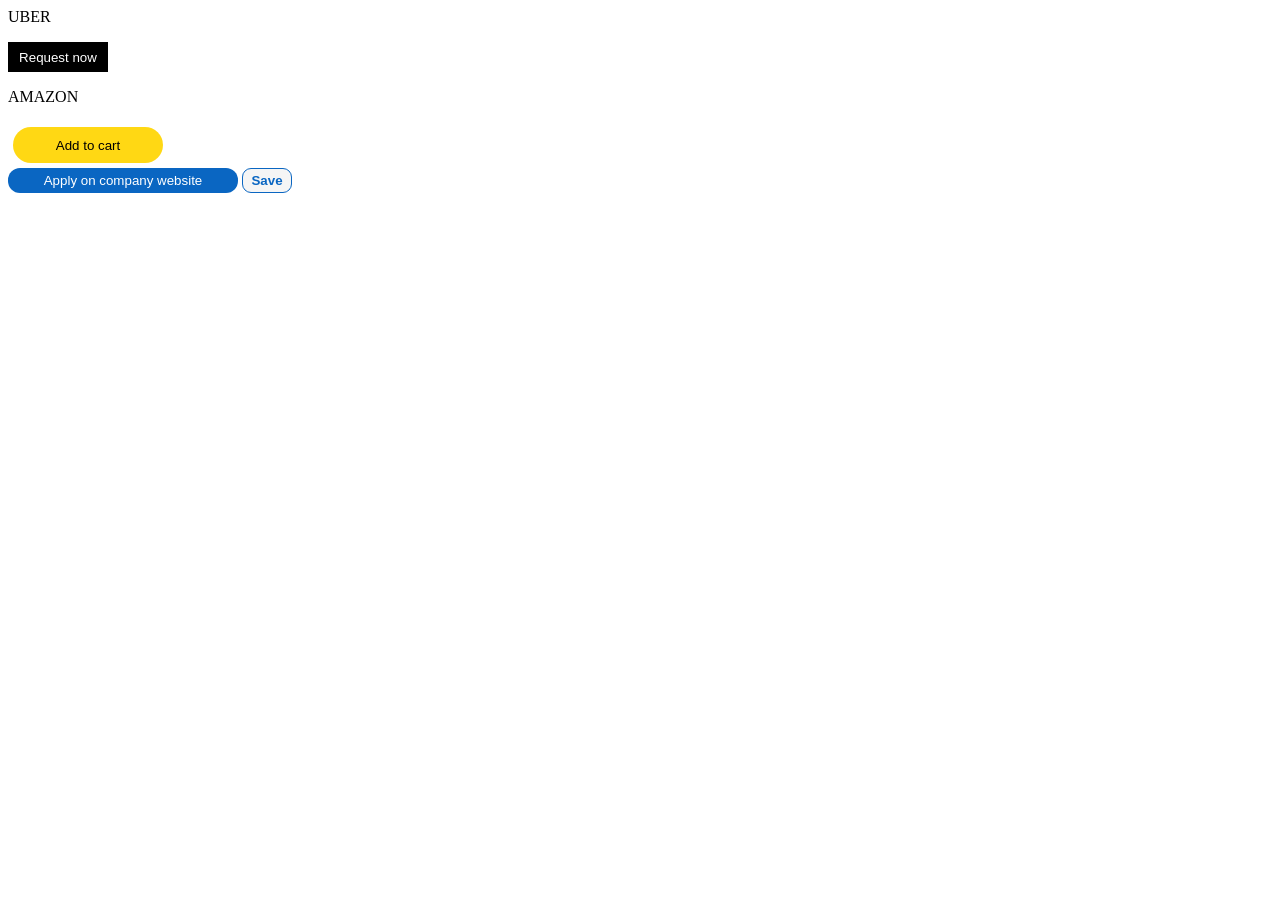
==== bivinnocompanrbutton.html @ b6307b8c "halka stle korlam" ====
<html>
    <body>
        <p>UBER</p>
        <style>
            .uber {
                background-color: black;
                color: white;
                border: none;
                height:30px;
                width:100px;

            }
            
            .amazon{
                background-color: rgb(255, 216, 20);
                margin:5px;
                height: 36px;
                width:150px;
                border:none;
                border-radius:80px
            }

            .linkedin1 {
                background-color: rgb(10,102,194);
                color:white;
                border:none;
                border-radius:12px;
                height:25px;
                width:230px;

            }

            .linkedin2 {
                background-color: whitesmoke;
                color: rgb(10,102,194);
                border-color:rgb(10,102,194);
                border-style: solid;
                border-width: 1px;
                height:25px;
                width:50px;
                border-radius:9px;
                font-weight: bold;
            }

        </style>
        
        <button class="uber">
            Request now
        </button>
<br>
<P>AMAZON</P>
<button class="amazon">
            Add to cart
        </button>
<br>
        <button class="linkedin1">
            Apply on company website
        </button>

        <button class="linkedin2">
            Save
        </button>


    </body>
</html>
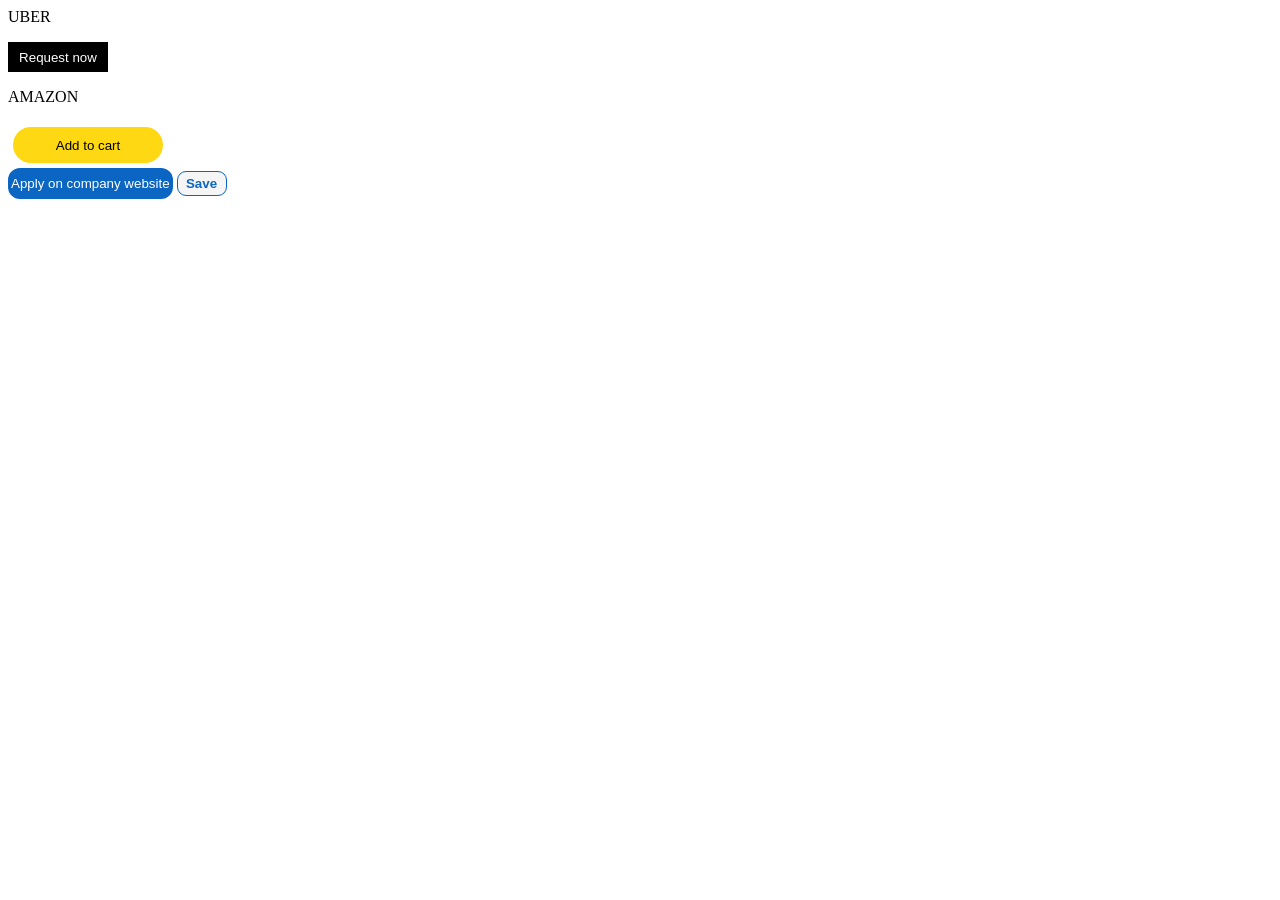
==== commit 71e330da: "text nie habijabi" ====
--- a/bivinnocompanrbutton.html
+++ b/bivinnocompanrbutton.html
@@ -5,9 +5,21 @@
             .uber {
                 background-color: black;
                 color: white;
-                border: none;
+                border: 1px solid transparent;
                 height:30px;
                 width:100px;
+                transition: background-color .15s,
+                color .20s;
+                
+
+            }
+            .uber:hover{
+                background-color:white ;
+                color:black;
+                
+                
+                border-color: black;
+
 
             }
             
@@ -25,9 +37,13 @@
                 color:white;
                 border:none;
                 border-radius:12px;
-                height:25px;
-                width:230px;
-
+                padding:8px 3px 8px 3px;
+                cursor:pointer;
+            }
+            .linkedin1:hover{
+                background-color: grey;
+                color: rgb(10, 102, 194);
+                text
             }
 
             .linkedin2 {
